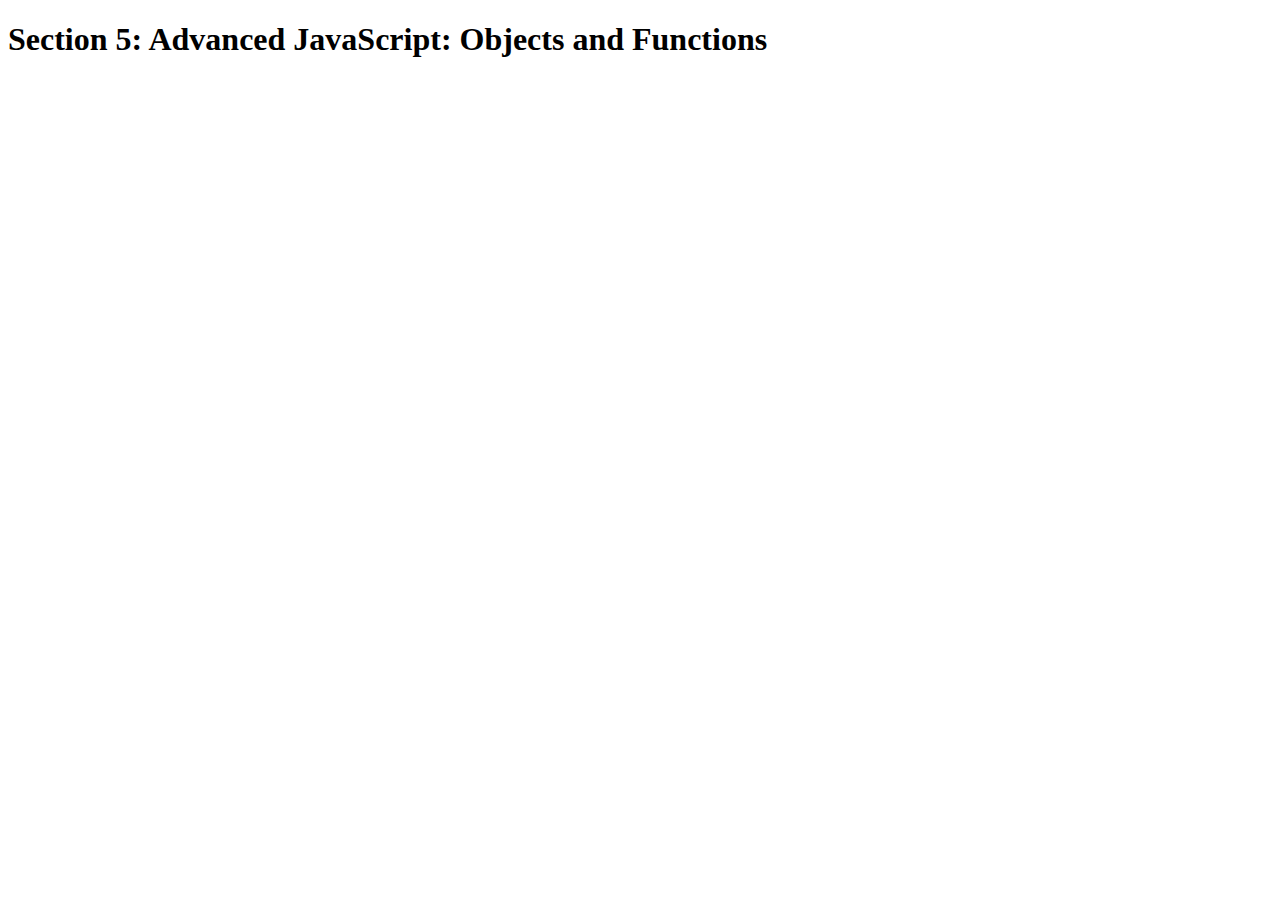
==== Section5/starter/index.html @ 05e339b3 "Starting Section5" ====
<!DOCTYPE html>
<html lang="en">
    <head>
        <meta charset="UTF-8">
        <title>Section 5: Advanced JavaScript: Objects and Functions</title>
    </head>

    <body>
        <h1>Section 5: Advanced JavaScript: Objects and Functions</h1>
        <script src="script.js"></script>
    </body>
</html>
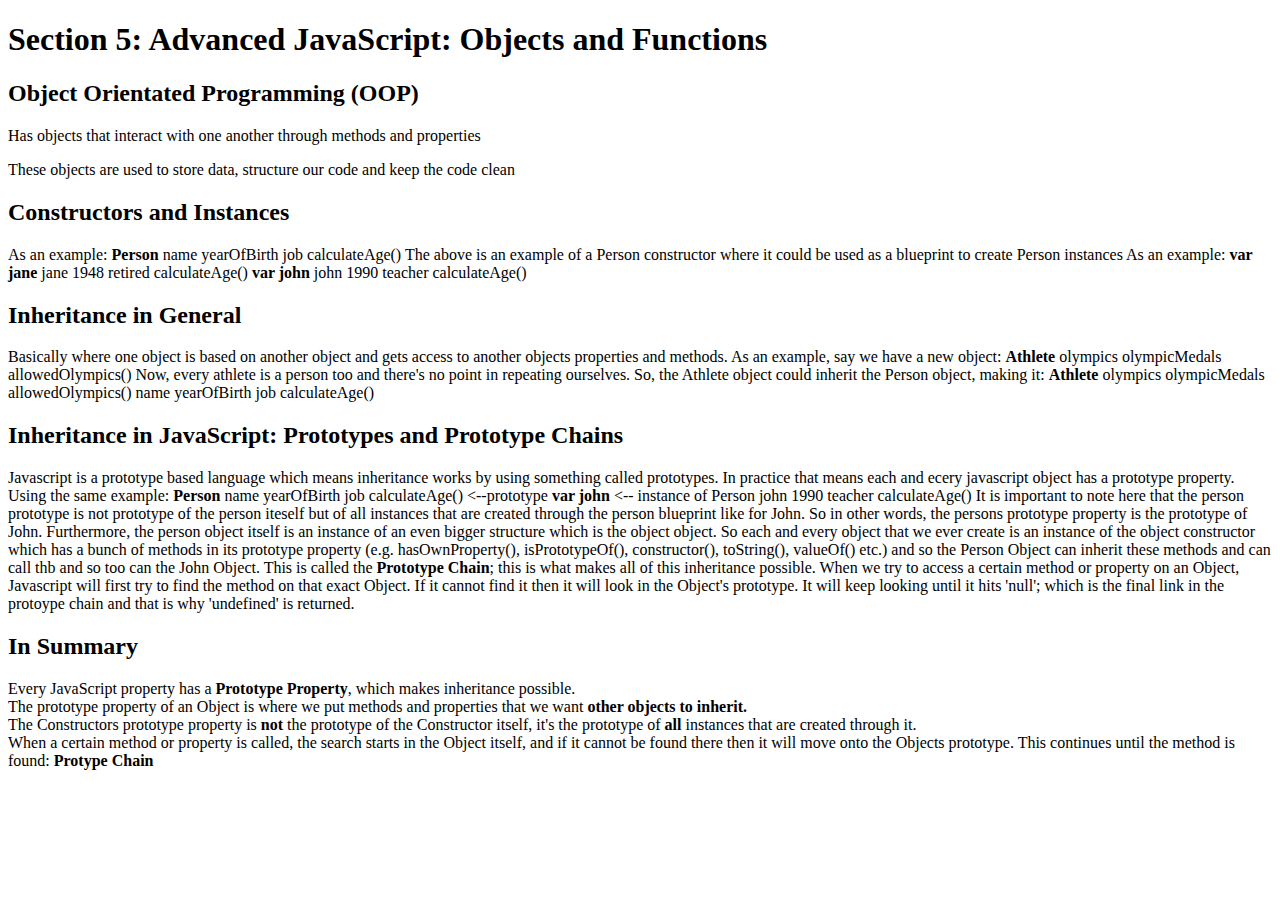
==== commit c5694090: "Properties, Inheritance and Prototype Chain" ====
--- a/Section5/starter/index.html
+++ b/Section5/starter/index.html
@@ -7,6 +7,91 @@
 
     <body>
         <h1>Section 5: Advanced JavaScript: Objects and Functions</h1>
+        <h2>Object Orientated Programming (OOP)</h2> 
+        <p>Has objects that interact with one another through methods and properties</p>
+        <p>These objects are used to store data, structure our code and keep the code clean</p>
+
+        <h2>Constructors and Instances</h2>
+        <p>As an example:
+            <b>Person</b>
+            name
+            yearOfBirth
+            job
+            calculateAge()
+
+        The above is an example of a Person constructor where it could be used as a blueprint to create Person instances
+        
+        As an example:
+            <b>var jane</b>
+            jane
+            1948
+            retired
+            calculateAge()
+
+            <b>var john</b>
+            john
+            1990
+            teacher
+            calculateAge()
+        
+        <h2>Inheritance in General</h2>
+        Basically where one object is based on another object and gets access to another objects properties and methods.
+        As an example, say we have a new object:
+            <b>Athlete</b>
+            olympics
+            olympicMedals
+            allowedOlympics()
+        
+        Now, every athlete is a person too and there's no point in repeating ourselves. So, the Athlete object could inherit
+        the Person object, making it:
+        
+        <b>Athlete</b>
+            olympics
+            olympicMedals
+            allowedOlympics()
+            name
+            yearOfBirth
+            job
+            calculateAge()
+
+        <h2>Inheritance in JavaScript: Prototypes and Prototype Chains</h2>
+        Javascript is a prototype based language which means inheritance works by using something called prototypes.
+        In practice that means each and ecery javascript object has a prototype property.
+        
+        Using the same example:
+
+        <b>Person</b>
+            name
+            yearOfBirth
+            job
+            calculateAge() <--prototype
+        
+            <b>var john</b> <-- instance of Person
+            john
+            1990
+            teacher
+            calculateAge()    
+        
+        It is important to note here that the person prototype is not prototype of the person iteself but of all instances
+        that are created through the person blueprint like for John. So in other words, the persons prototype property is 
+        the prototype of John. Furthermore, the person object itself is an instance of an even bigger structure which is 
+        the object object.
+        So each and every object that we ever create is an instance of the object constructor which has a bunch of methods 
+        in its prototype property (e.g. hasOwnProperty(), isPrototypeOf(), constructor(), toString(), valueOf() etc.) 
+        and so the Person Object can inherit these methods and can call thb and so too can the John Object. This is called 
+        the <b>Prototype Chain</b>; this is what makes all of this inheritance possible.
+        When we try to access a certain method or property on an Object, Javascript will first try to find the method on 
+        that exact Object. If it cannot find it then it will look in the Object's prototype. It will keep looking until it 
+        hits 'null'; which is the final link in the protoype chain and that is why 'undefined' is returned.
+        
+        <h2>In Summary</h2>
+        <lu>  
+            <li>Every JavaScript property has a <b>Prototype Property</b>, which makes inheritance possible.</li>
+            <li>The prototype property of an Object is where we put methods and properties that we want <b>other objects to inherit.</b></li>
+            <li>The Constructors prototype property is <b>not</b> the prototype of the Constructor itself, it's the prototype of <b>all</b> instances that are created through it.</li>
+            <li>When a certain method or property is called, the search starts in the Object itself, and if it cannot be found there then it will move onto the Objects prototype. This continues until the method is found: <b>Protype Chain</b></li>
+        </lu>
+        </p>
         <script src="script.js"></script>
     </body>
 </html>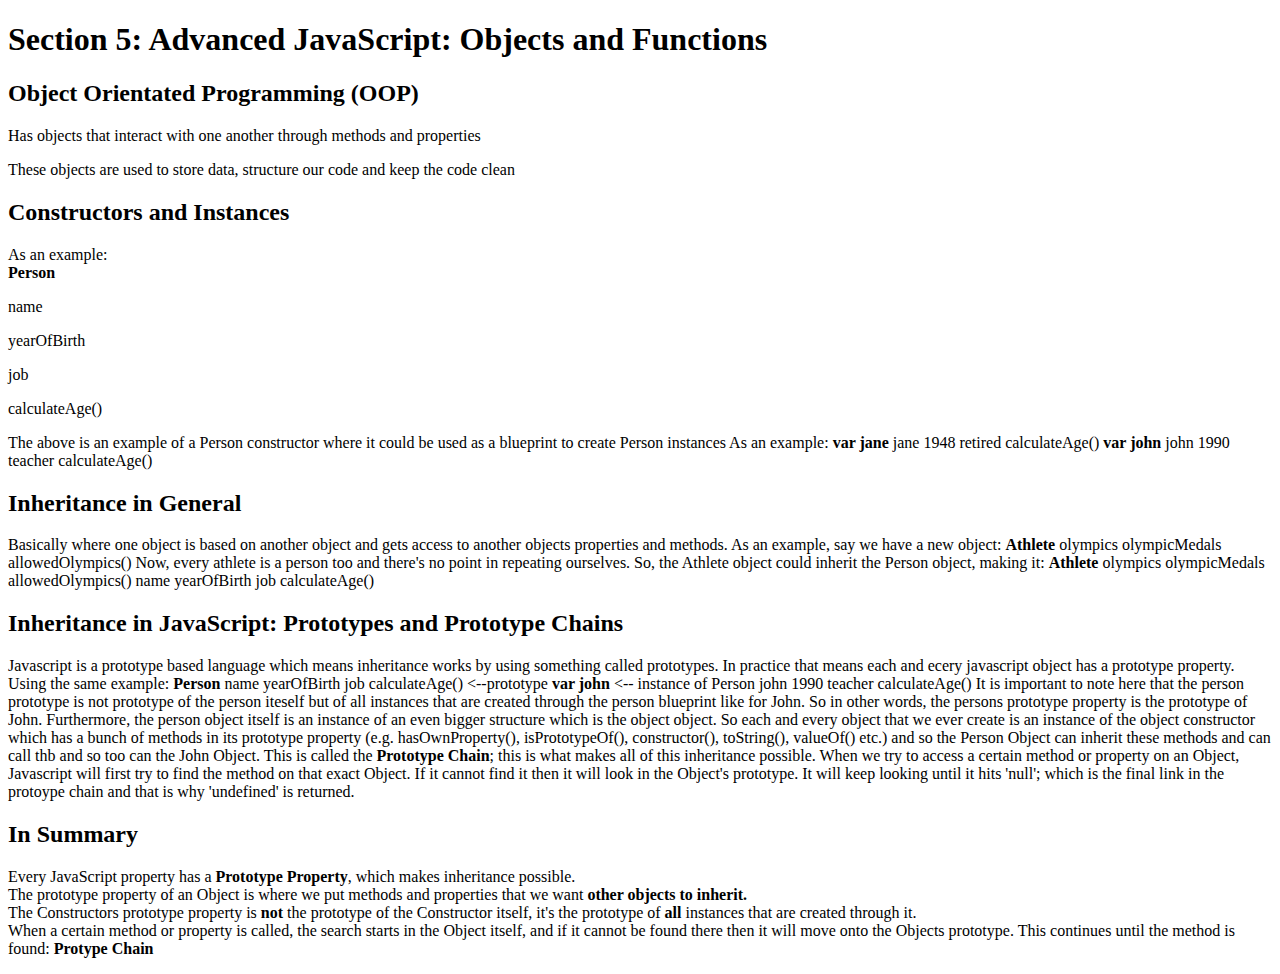
==== commit a55141e6: "Trying to make it a bit more reading-friendly" ====
--- a/Section5/starter/index.html
+++ b/Section5/starter/index.html
@@ -10,18 +10,20 @@
         <h2>Object Orientated Programming (OOP)</h2> 
         <p>Has objects that interact with one another through methods and properties</p>
         <p>These objects are used to store data, structure our code and keep the code clean</p>
-
+        
         <h2>Constructors and Instances</h2>
         <p>As an example:
+            <br>
             <b>Person</b>
-            name
-            yearOfBirth
-            job
-            calculateAge()
+            <p>name</p>
+            <p>yearOfBirth</p>
+            <p>job</p>
+            <p>calculateAge()</p>
 
         The above is an example of a Person constructor where it could be used as a blueprint to create Person instances
         
         As an example:
+            
             <b>var jane</b>
             jane
             1948
